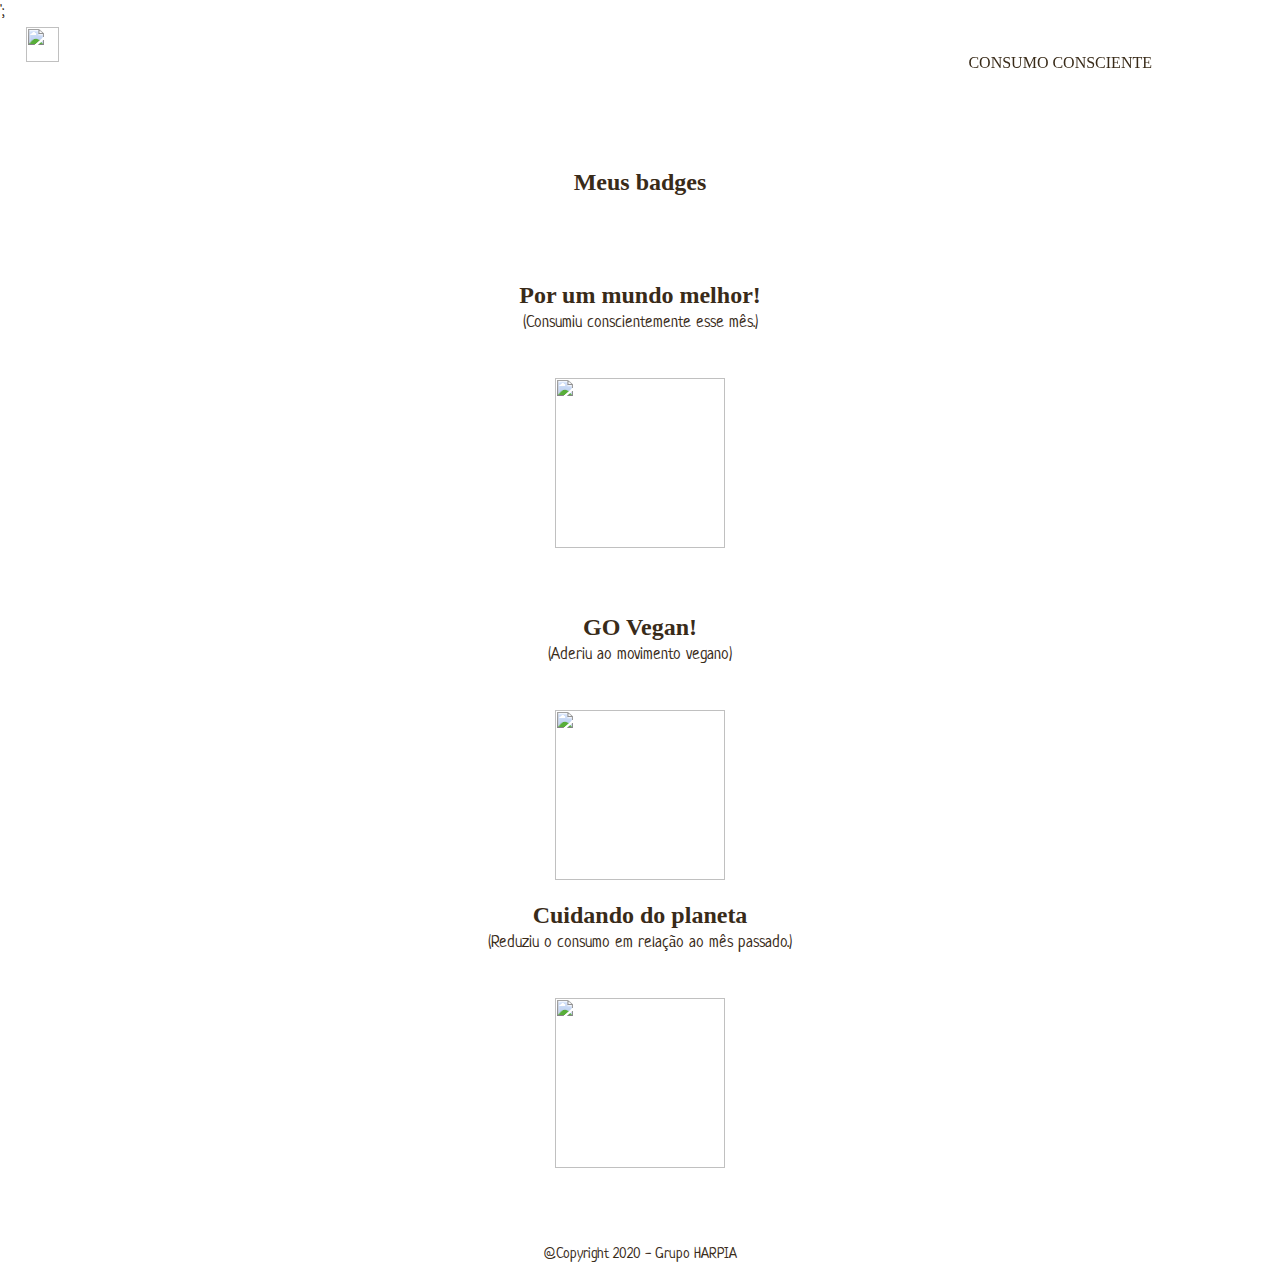
==== badges.html @ 02246b2f "Add files via upload" ====
<html>
<head> 
<meta charset="UTF-8">
    <meta name="viewport" content="width=device-width, initial-scale=1.0">
    <meta http-equiv="X-UA-Compatible" content="ie=edge">
	<!-- ÍCONE -->
	<link rel="icon" type="imagem/png" href="img/logo/LogoVerdeC.png" />
    <link rel="stylesheet" type="text/css" href="css.css" />
    <script src="jquery-3.4.1.min.js"> </script>
	<!-- ANIMAÇÃO DE MUDAR A PAG  -->
	<link rel="stylesheet" href="dist/css/animsition.min.css"> <!-- animsition.css -->
	<script src="https://ajax.googleapis.com/ajax/libs/jquery/1.11.0/jquery.min.js"></script> <!-- jQuery -->
	<script src="dist/js/animsition.min.js"></script> <!-- animsition.js -->
	<!-- FONTES -->
    <link href="https://fonts.googleapis.com/css2?family=Neucha&display=swap" rel="stylesheet"> <!-- NEUCHA -->
	<title> Meus badges - MUDA </title> 
    <style> 
        body { 
            background-image: url('img/backgroundmenu.png');
        }
        h1{ 
            color: #392B19;
            font-size: 24px;
        }
        h2 {
            color: #392B19;
    	}
    	h3 { 
        	color: #003E30;	
        	font-size: 18px;
            font-family: 'Neucha', cursive;	
        }
        p{
        	color: #392B19;
        	font-size: 17px;
        	margin-left: 50px;
        	margin-right: 50px;
        	line-height: 25px;
        }
        @media only screen and (max-width: 870px) { 
           h2{
        	font-size:36px;
           }
       } 
    </style> 
</head>
<body>
<div class="animsition">
		<div class="topo"> </div>
		<a href="#" class="menu-open"> <div class="login"></div></a>';
		<div class="catalogo"> <a href="infografico.html"> CONSUMO CONSCIENTE </a> </div>
		<!--  logo e hamburguer topo -->
		<div class="logo">
			<a href="index.html"><img src="img/logo/LogoMarrom.png" width=75% height=75%></a>
		</div>
		<!-- Menu lateral verde -->      
		<div class="menu-overlay"> </div> <p></p> 
		<div class="side-menu-wrapper">
            <a href="#" class="menu-close" >×</a><br> 
            <ul>
				<li></li>
				<li> Nome do usuário</li>
				<li> <a href="catalogo.html" ></a> </li> 
                <li><a href="infografico.html"> Consumo Consciente </a></li>
				<li><a href="badges.html"> Meus badges </a></li>
                <li><a href="lista_produtos.html"> Planejamento de consumo </a></li>
				<li><a href="logout.html"> Sair </a></li>
			</ul>
		</div>

        <!-- CONTEÚDO --> 
        <br><br><br><br> <br> <br>
        <center>
            <h2> Meus badges </h2> 
            <!-- PHP --> 
            <br> <br> <br> 
            <p><h1> Por um mundo melhor! </h1> <p>(Consumiu conscientemente esse mês.)</p><br> <br><img src='img/badges/png lampada marrom.png' width=170px height=170px><br><br>
            <br> <br> 
            
            <p><h1> GO Vegan! </h1> <p>(Aderiu ao movimento vegano)</p>
            <br> <br><img src='img/badges/cueio png.png' width=170px height=170px><br><br>
            
            <p><h1> Cuidando do planeta </h1></p> <p> (Reduziu o consumo em relação ao mês passado.)</p>
            
            <br> <br><img src='img/badges/png mundo marrom.png' width=170px height=170px><br><br>
		</center>
		<footer>
			<center>
				<p class="txtRodape"> @Copyright 2020 - Grupo HARPIA </p>
			</center>
		</footer>
	</div>

    <script>
        var slide_wrp 		= ".side-menu-wrapper"; //Menu Wrapper
        var open_button 	= ".menu-open"; //Menu Open Button
        var close_button 	= ".menu-close"; //Menu Close Button
        var overlay 		= ".menu-overlay"; //Overlay
        $(slide_wrp).hide().css( {"right": -$(slide_wrp).outerWidth()+'px'}).delay(50).queue(function(){$(slide_wrp).show()}); 
        $(open_button).click(function(e){
            e.preventDefault();
            $(slide_wrp).css( {"right": "0px"});
            setTimeout(function(){
                $(slide_wrp).addClass('active');
            },50);
            $(overlay).css({"opacity":"1", "width":"100%"});
        });
        $(close_button).click(function(e){
            e.preventDefault();
            $(slide_wrp).css( {"right": -$(slide_wrp).outerWidth()+'px'});
            setTimeout(function(){
                $(slide_wrp).removeClass('active');
            },50);
            $(overlay).css({"opacity":"0", "width":"0"});
        });
        $(document).on('click', function(e) {
            if (!e.target.closest(slide_wrp) && $(slide_wrp).hasClass("active")){
                $(slide_wrp).css( {"right": -$(slide_wrp).outerWidth()+'px'}).removeClass('active');
                $(overlay).css({"opacity":"0", "width":"0"});
            }
        });
        function myFunction() {
        	var input, filter, ul, li, a, i;
        	input = document.getElementById("mySearch");
        	filter = input.value.toUpperCase();
        	ul = document.getElementById("myMenu");
        	li = ul.getElementsByTagName("li");
        	for (i = 0; i < li.length; i++) {
            	a = li[i].getElementsByTagName("a")[0];
            	if (a.innerHTML.toUpperCase().indexOf(filter) > -1) {
            	li[i].style.display = "";
            	} else {
            		li[i].style.display = "none";
            	}
        	}
        }
		$(document).ready(function() {
        	$(".animsition").animsition({
            	inClass: 'fade-in',
            	outClass: 'fade-out',
            	inDuration: 1500,
				outDuration: 800,
            	linkElement: '.animsition-link',
				// e.g. linkElement: 'a:not([target="_blank"]):not([href^="#"])'
				loading: true,
				loadingParentElement: 'body', //animsition wrapper element
				loadingClass: 'animsition-loading',
				loadingInner: '', // e.g '<img src="loading.svg" />'
				timeout: false,
				timeoutCountdown: 5000,
				onLoadEvent: true,
				browser: [ 'animation-duration', '-webkit-animation-duration'],
				// "browser" option allows you to disable the "animsition" in case the css property in the array is not supported by your browser.
				// The default setting is to disable the "animsition" in a browser that does not support "animation-duration".
				overlay : false,
				overlayClass : 'animsition-overlay-slide',
				overlayParentElement : 'body',
				transition: function(url){ window.location.href = url; }
			});
		});
		$(document).ready(function(){
			$(window).scroll(function(){
				if ($(this).scrollTop() > 100) {
					$('a[href="#top"]').fadeIn();
				} else {
					$('a[href="#top"]').fadeOut();
				}
			});
			$('a[href="#top"]').click(function(){
				$('html, body').animate({scrollTop : 0},800);
				return false;
			});
		});
	</script> 

</body>
</html>
---- css.css ----
/*
#392B19 Marrom 
#003E30 Verde Escuro
#B8CB66 Verde Claro
#ACD6DA Azul
#E0EBE3 Azul Claro
*/

/*DESKTOP OU GERAL*/ 
* { /* FAZ A TELA TER FULL SIZE HORIZONTALMENTE */
      margin: 0;
      padding: 0;
}
/* HOVER BOTÕES NA PÁGINA INICIAL (pesquisar) */
#btnAlimentacao:hover{
	content: url("img/icone/AlimentacaoAzulE.png");
}
#btnEletronico:hover{
	content: url("img/icone/EletronicoAzulE.png");
}
#btnAgricultura:hover{
	content: url("img/icone/AgriculturaAzulE.png");
}
#btnVestimenta:hover{
	content: url("img/icone/VestimentaAzulE.png");
}
#btnCosmetico:hover{
	content: url("img/icone/CosmeticoAzulE.png");
}

body { 
    font-family: 'Neucha', cursive;
    color:#392B19;
    background-image: url("img/background.png");
	overflow-x: hidden; /* ESCONDE A BARRA DE ROLAGEM HORIZONTAL */
}
/* FONTE LOUISE */
@font-face{
	font-family: "Louise";
	src: url('fonte/Louise.otf');
}
.Louise-font{
	font-family: "Louise";
}
/*TOPO*/
.topo{
	background-image: url("img/backgroundmenu.png");
	width: 100%;
	height: 100px;
	position: fixed;
} 
/* MENU GERAL SLIDE */ 
.side-menu-wrapper { /* style menu wrapper */
	background-image: url("img/background.png");
	padding: 40px 0 0 40px;
	position: fixed; /* Fixed position */
	top: 0;
	right: 0; /* Sidebar initial position. "right" for right positioned menu */
	height: 100%;
	z-index: 2;
	transition: 0.5s; /* CSS transition speed */
	width: 250px;
    box-sizing: border-box;
    text-align: left;
}
.side-menu-wrapper > ul{ /* css ul list style */
    list-style:none;
	padding:0;
	margin:0;
    overflow-y: auto; /* enable scroll for menu items */
	height:95%;
}
.side-menu-wrapper > ul > li > a { /* links */
    display: block;
    padding: 6px 4px 6px 4px;
    color: #003E30;
    transition: 0.3s;
	text-decoration: none;
}
.side-menu-wrapper > a.menu-close { /* close button */
    padding: 8px 0 4px 23px;
    color: #003E30;
    display: block;
    margin: -30px 0 -10px -20px;
    font-size: 40px;
    text-decoration: none;
}
.menu-overlay { /* overlay */
    height: 100%;
    width: 0;
    position: fixed;
    z-index: 1;
    top: 0;
    left: 0;
    background-color: rgba(0,0,0,.7);
    overflow-y: auto;
    overflow-x: hidden;
    text-align: center;
    opacity: 0;
    transition: opacity 1s;
}
/* H1, H2, P, A, ETC */ 
h1{ 
	text-align: center; 
	font-family: Louise;
	color: #B8CB66;
	font-size: 32px; 
}
h2 { 
	text-align: center; 
	font-family: Louise;
	color: #B8CB66;
	padding-top: 15px;
	padding-bottom: 20px;
	font-size: 24px;
	/*background-image: url("img/background2.png");*/
}
h3{
	text-align: center; 
	font-family: Louise;
	color: #B8CB66;
	padding-top: 15px;
	padding-bottom: 20px;
	font-size: 19px;
}
p{
	color: #392B19;
	font-size: 17px;
	margin-left: 50px;
	margin-right: 50px;
	line-height: 25px;
}
.txtTemaEscuro{
	color: #E0EBE3;
	font-size: 15px;
	line-height: 25px;
}
.txtJustificado{
	text-align: justify;
}
a{
	cursor: pointer;
	text-decoration: none;
	color:#392B19;	
}
/* POSICIONAMENTO DO CONTEÚDO DO SITE */ 
@media only screen and (min-width: 870px) { 
	.conteudodesktop{ 
		padding: 80px;
	}
	.conteudomobile{ 
		display: none;
	}
}
/* MENU DE CIMA COM LOGO PEQUENO E LOGIN/PERFIL */ 
.login { 
	position: fixed;
	top: 4%;
    right: 2%; 
	width: 45px;
	text-align: center;
	background-image: url('img/icone/PerfilMarrom.png');
	height: 45px;
}
.logo {
	position: fixed;
	top: 3%;
	left: 2%;
	width: 60px;
	height: 63px;
}
.catalogo { 
	position: fixed;
	top: 6%;
	right: 10%; 
	font-family: Louise;
	color: #392B19;
}
.infografico{ 
	position: fixed;
	top: 6%;
	right: 22%; 
	font-family: Louise;
	color: #392B19;
}
.intro{
	margin: 0px;
}
.txtRodape{
	font-size: 15px;
	padding-top: 50px;
	padding-bottom: 10px;
}
a[href="#top"]{
    padding:10px;
    position:fixed;
    top: 87%;
    right:2%;
    display:none;
    font-size: 30px;
}
a[href="#top"]:hover{
    text-decoration:none;
}
/* BOTÃO */
.btn{
	color: black;
	font-family: 'Neucha', cursive;
	text-align: center;
	text-decoration: none;
	font-size: 20px;
	border-radius: 4px;
	padding: 25px 50px;
	transition-duration: 0.5s;
	border: none;
	background-color: #B8CB66;
	cursor: pointer;
}
.btn:hover{
	background-color: #003E30;
	color: white;
}
.btn:active{
	background-color: #392B19;
	color: white;
}

@media only screen and (min-width: 870px) { 
	.btnIcon{
		margin: 15px;
		padding-top: 6px;
	}
	#btnAlimentacao{
		margin-left: 8px;
		margin-right: 8px;
	}
	#btnEletronico{
		margin-left: 8px;
		margin-right: 8px;
	}
	#btnAgricultura{
		margin-left: 8px;
		margin-right: 8px;
	}
	#btnVestimenta{
		margin-left: 8px;
		margin-right: 8px;
	}
	#btnCosmetico{
		margin-left: 8px;
		margin-right: 8px;
	}
} 

/*ÍCONES*/

.icone{ 
	background-image:url('img/icone/VestimentaAzulC.png');
	background-size:cover;
	width: 200px;
	height: 200px;
}
.icone:hover{
	background-image:url('img/icone/VestimentaAzulE.png');
	background-size:cover;
	width: 200px;
	height: 200px;
}
/*PÁGINA DO CATÁLAGO E DO PRODUTO*/  
/* DIV DA PESQUISA E DO CATÁLAGO*/ 
.divcatalogo { 
    padding-right: 0px;
    margin-right: 0px;
	padding: 0px;
	color: #E0EBE3;
	background-image: url('img/background2.png');
    text-align: left; 
	width: 100%;
}
input[type="text"]{
	font-family: 'Neucha', cursive;
}
input[type="email"]{
	font-family: 'Neucha', cursive;
}
input[type="password"]{
	font-family: 'Neucha', cursive;
}
  /* DIV CONTEÚDO DO CATÁLOGO */ 
@media only screen and (min-width: 870px) { 
	.conteudocatalogo { 
		padding-left: 300px;
		padding-right: 300px;
		padding-top: 85px;
	} 
}
/* CAIXA DE PESQUISA DE ITEMS */
* {
	box-sizing: border-box;
} 
/* ESTILO DA CAIXA DE PESQUISA  */
#mySearch {
	width: 95%;
    font-size: 18px;
    height: 36px;
	border: 1px solid #ddd;
	border-radius: 10px;
}
.btnSelect{
	position: relative;
	font-family: 'Neucha', cursive;
    font-size: 18px;
	color: #392B19;
    height: 36px;
	border: 1px solid #ddd;
	border-radius: 10px;
}
.btnSelect select {
  display: none; /*hide original SELECT element:*/
}
/* ESTILO DA NAVEGAÇÃO DENTRO DA LISTA DE ITENS */
#myMenu {
    list-style-type: none;
    padding: 0;
    margin: 0;
}
#myMenu li a {
    padding: 12px;
	text-decoration: none;
    display: block;
}
/*PÁGINA DO CATÁLOGO*/ 
/* TABELA DOS ITENS */
.tabelaitens {
	overflow: hidden;
	position: relative;
}
.tabelaitens a {
	padding: 14px 16px;
	text-decoration: none;
	color: #E0EBE3;
	font-size: 17px;
	display: block;
}
.tabelaitens a.vermais {
	display: block;
	color: #B8CB66;
	position: absolute;
	right: 0;
	top: 0;
}
.tabelaitens a:hover {
	background-color: #ddd;
	color: black;
}
/*PÁGINA EM BREVE*/
.aviso{
	padding: 20px;
	margin-top: 100px;
	font-size: 25px;
	text-align: center;
}
/*PÁGINA DO PRODUTO*/
table{ 
	width: 100%;
}
/* PÁGINA DE LOGIN DESKTOP */
@media only screen and (min-width: 870px) {
	.left {
		left: 10%;
		position: fixed;
		top: 30%;
	}
	.right {
		right: 10%;
		position: fixed;
		top: 30%;
	}
}
/*MOBILE*/ 
@media only screen and (max-width: 870px) { 
	/* PÁGINA DE LOGIN */
	.left{
		margin-top: 25%;
		position: relative;
	}
	.right{
		margin-top: 15%;
		position: relative;
		padding-left: 3%;
		padding-right: 3%;
		padding-bottom: 30px;
	}
/*BOTÃO*/ 
	.btnIcon{
		/*margin: 5px;*/
		padding-top: 6px;
	}
	a img{
		width: 19%;
		height: 19%;
	}
	.logo a img{
		width: 60%;
		height: 60%;
	}
/*DIV CONTEÚDO PÁGINA INDEX*/
	.conteudodesktop{ 
		display: none; 
	}	
/*DIV CONTEÚDO PÁGINA CATÁLOGO*/ 
	.conteudocatalogo { 
		padding-left: 20px;
		padding-right: 20px;
		padding-top: 50px;
	}   
	.catalogo {
		display: none;
	}
	.infografico { 
		display: none;
	}
/*MENU TOPO*/
	.topo{ 
		height: 60px;
		box-shadow: 0px 8px 16px 0px rgba(0,0,0,0.2);
	}	  
	.login{ 
		top: 1%;
	}		
	.logotopo {
		background-image: url("img/logo/LogoMarrom.png");
		position: fixed;
		top: 1%;
		left: 2%; 
		width: 45px;
		height: 45px;
	}
	.show {
		display: block;
	}
	.logo{
		position: fixed;
		top: 2%;
		left: 2%;
		width: 60px;
		height: 63px;
	}
/*H2, P, A, ETC*/ 
	h2{ 
		font-size: 24px;
	}
}
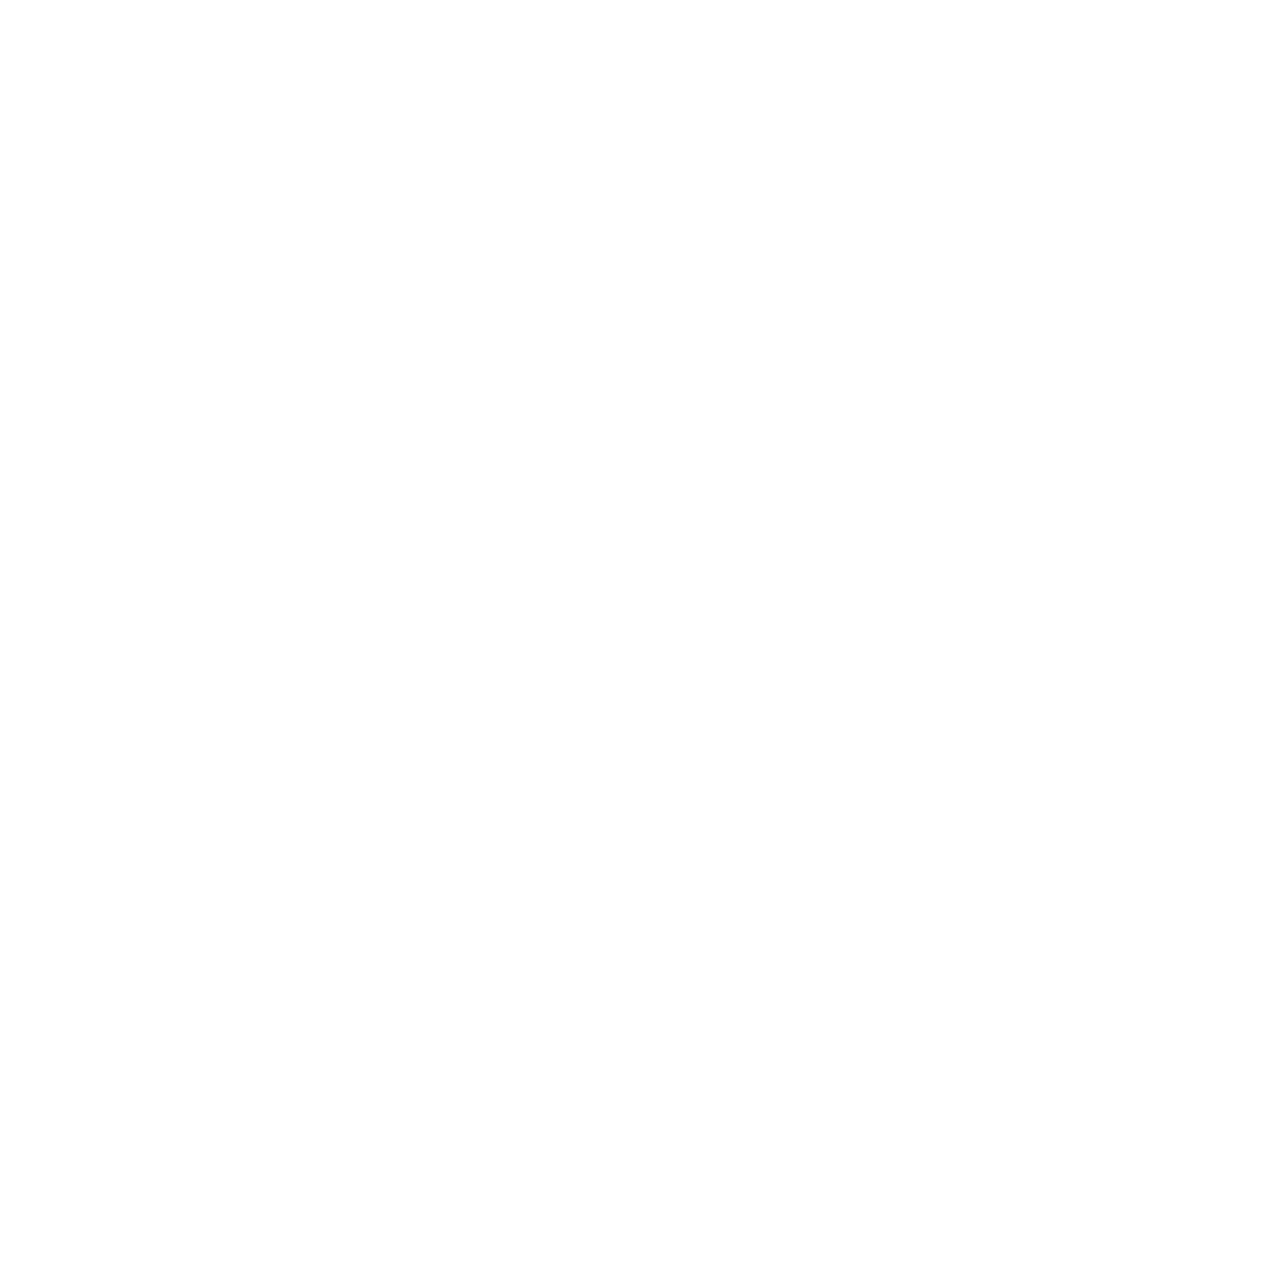
==== commit c3b46b2c: "Update badges.html" ====
--- a/badges.html
+++ b/badges.html
@@ -62,7 +62,8 @@
 				<li> Nome do usuário</li>
 				<li> <a href="catalogo.html" ></a> </li> 
                 <li><a href="infografico.html"> Consumo Consciente </a></li>
-				<li><a href="badges.html"> Meus badges </a></li>
+                <li><a href="catalogo.html"> Catálogo </a></li>
+		    <li><a href="badges.html"> Meus badges </a></li>
                 <li><a href="lista_produtos.html"> Planejamento de consumo </a></li>
 				<li><a href="logout.html"> Sair </a></li>
 			</ul>
@@ -174,4 +175,4 @@
 	</script> 
 
 </body>
-</html>+</html>
--- a/css.css
+++ b/css.css
@@ -379,6 +379,11 @@
 }
 /*MOBILE*/ 
 @media only screen and (max-width: 870px) { 
+	
+	a#botaofolha{ 
+	display: none;
+	}
+	
 	/* PÁGINA DE LOGIN */
 	.left{
 		margin-top: 25%;
@@ -450,4 +455,4 @@
 	h2{ 
 		font-size: 24px;
 	}
-} +} 
